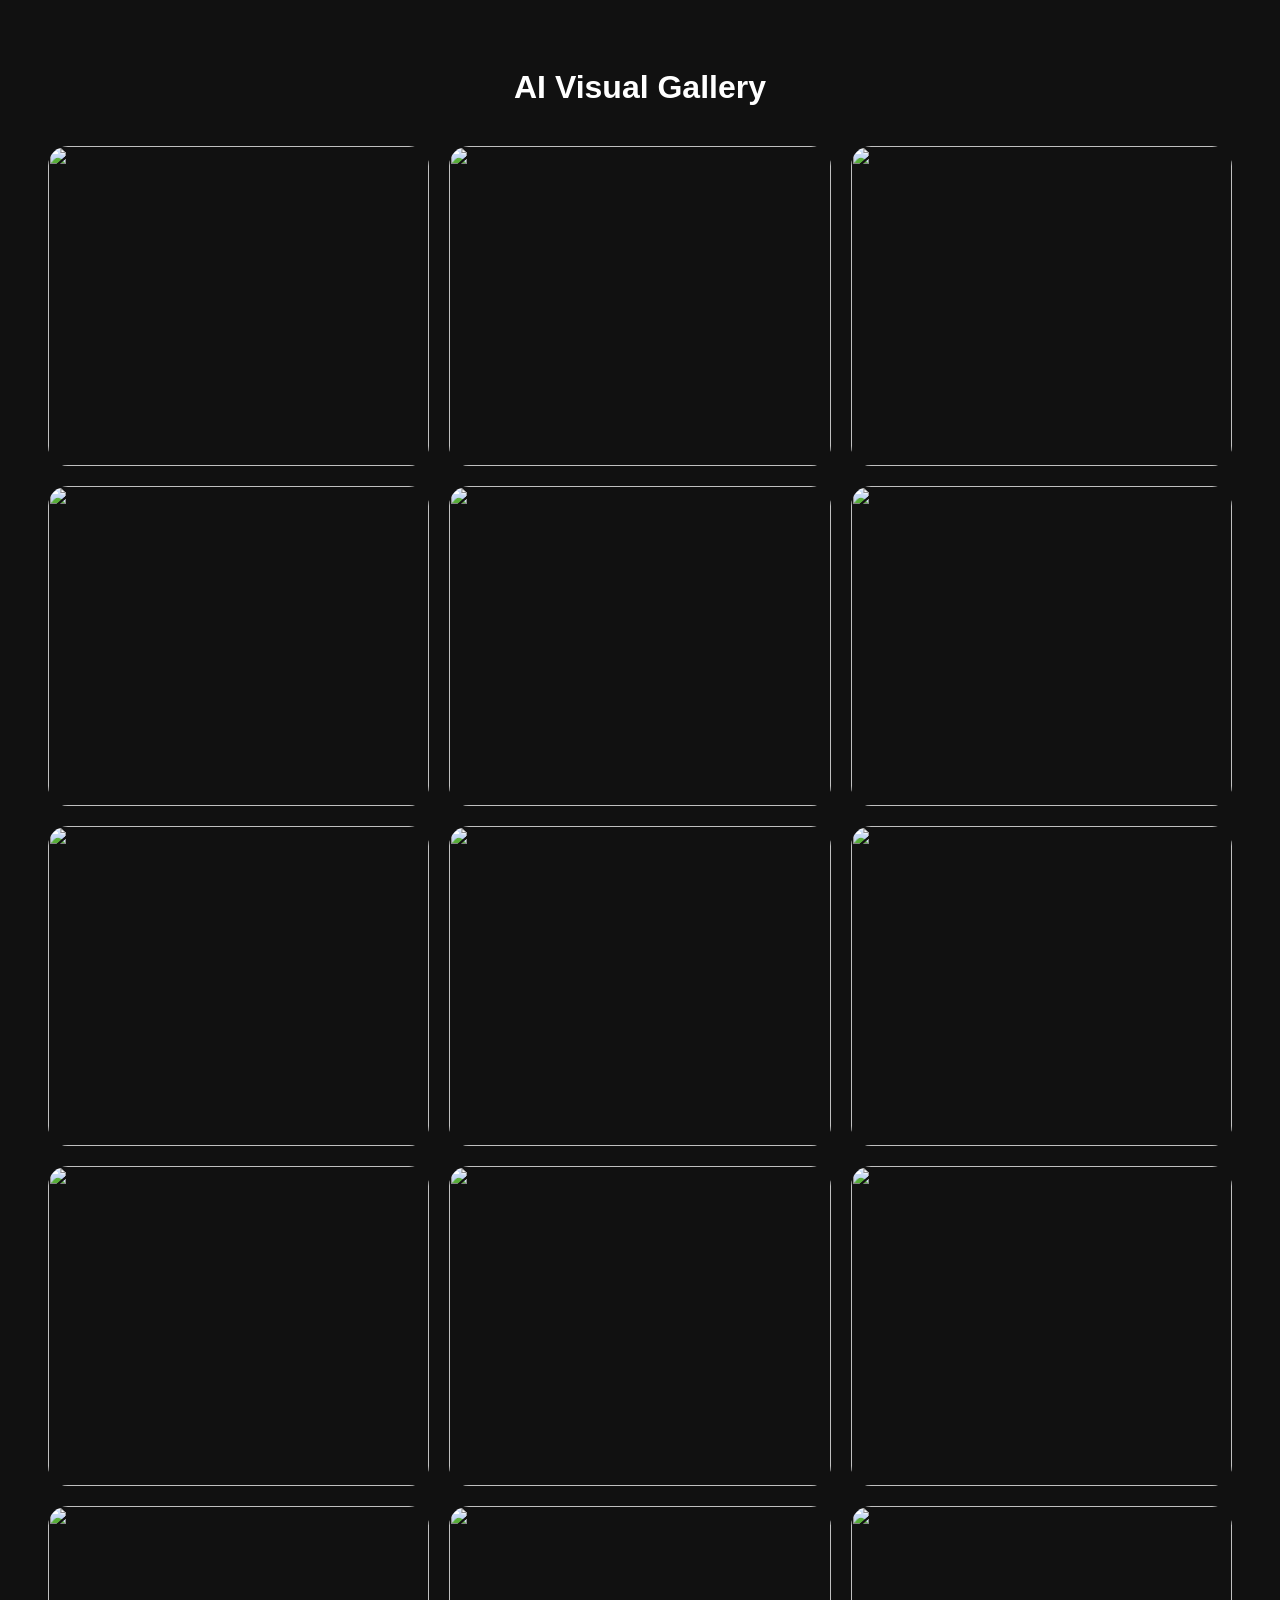
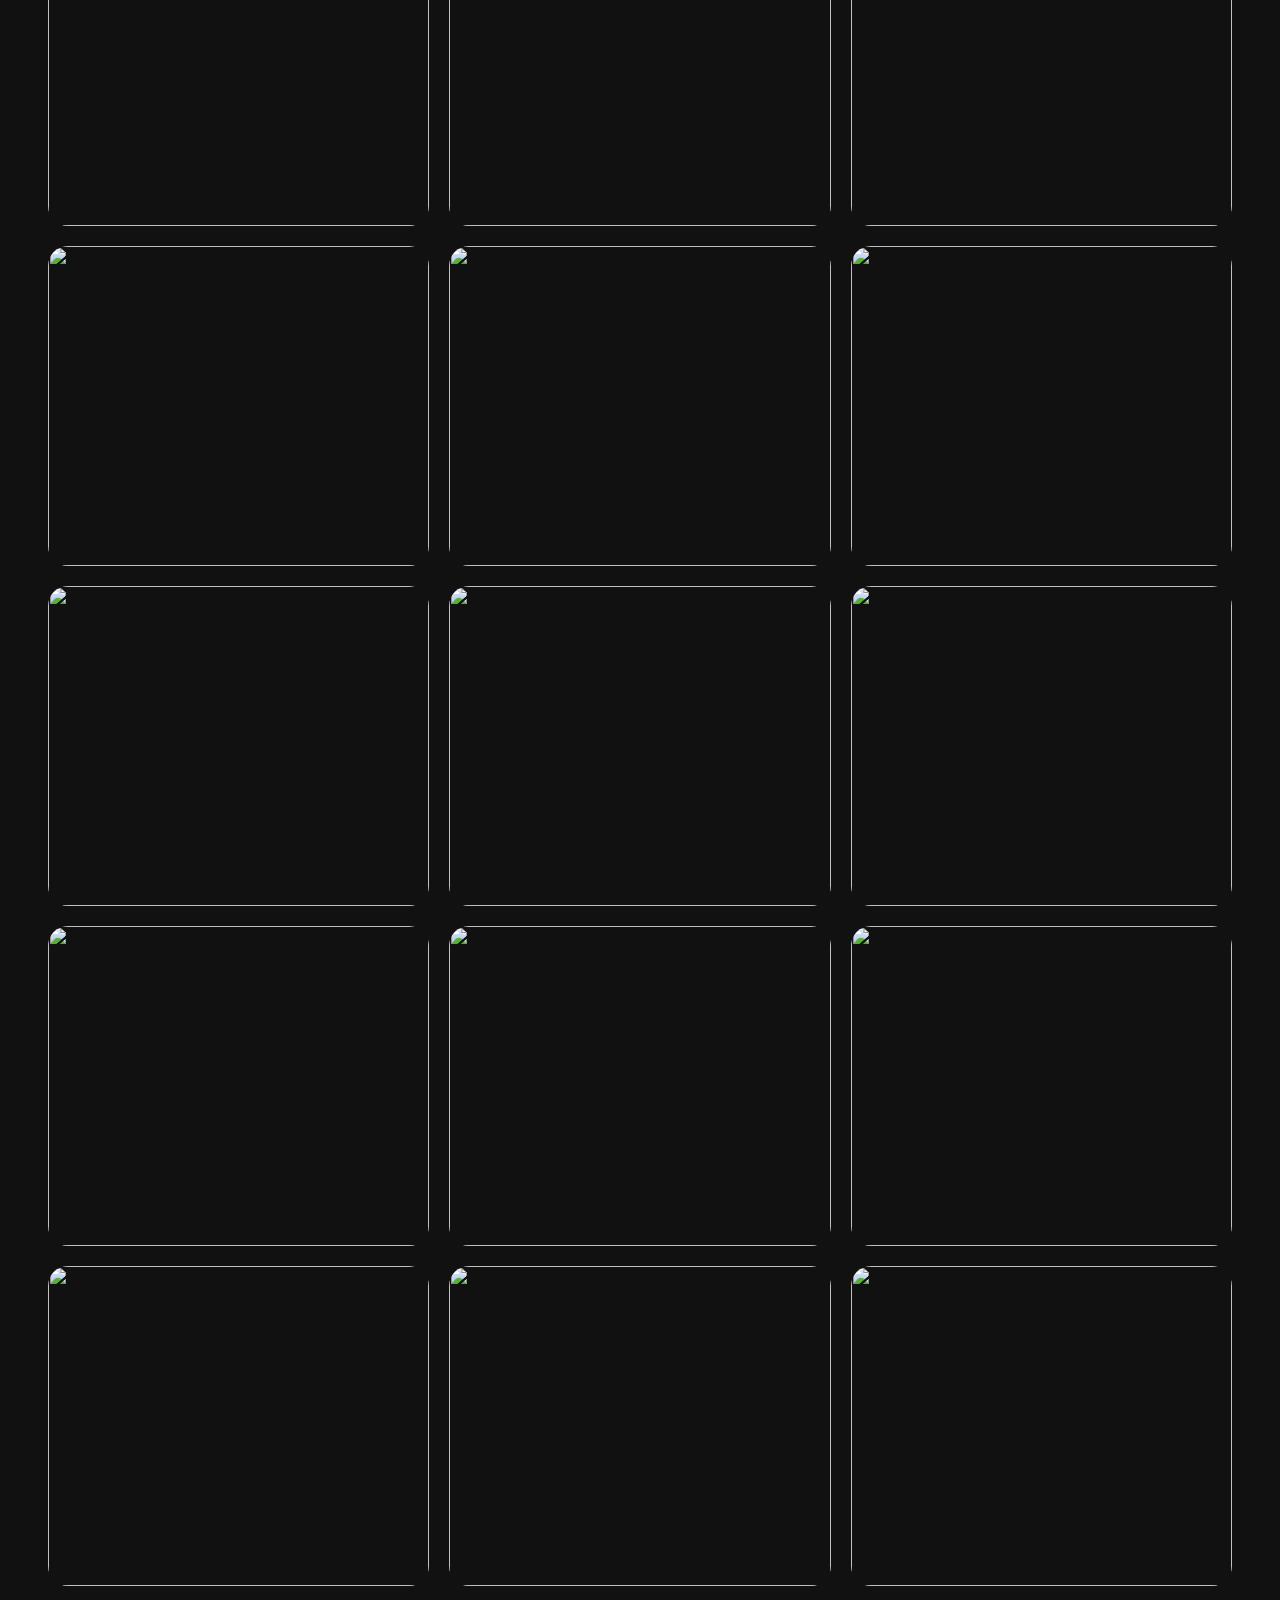
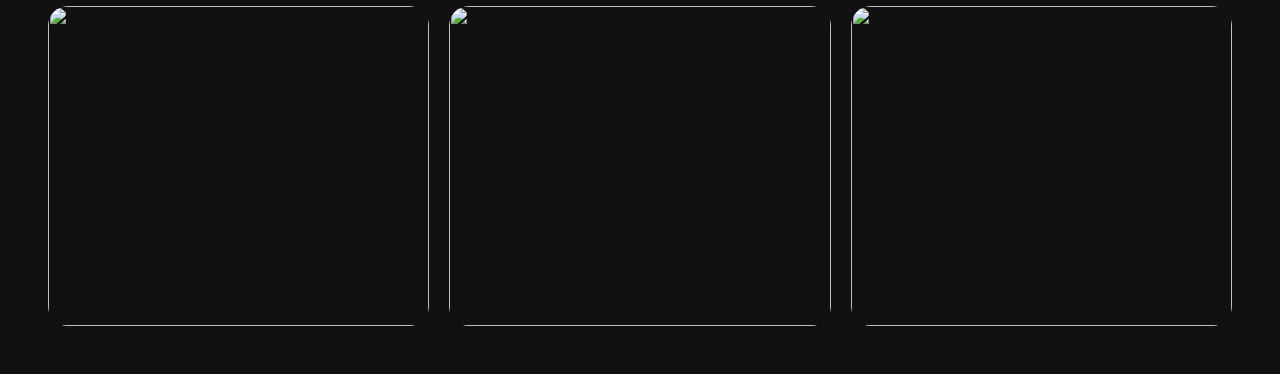
==== ai-visual/index.html @ ab4ae6d7 "Create index.html" ====
<!DOCTYPE html>
<html lang="tr">
<head>
<meta charset="UTF-8">
<meta name="viewport" content="width=device-width, initial-scale=1.0">
<title>AI Visual Gallery</title>

<style>

body{
background:#111;
padding:40px;
font-family:Arial,sans-serif;
}

h1{
color:white;
text-align:center;
margin-bottom:40px;
}

.gallery{
display:grid;
grid-template-columns:repeat(auto-fit,minmax(300px,1fr));
gap:20px;
}

.gallery img{
width:100%;
height:320px;
object-fit:cover;
border-radius:20px;
transition:.3s;
cursor:pointer;
}

.gallery img:hover{
transform:scale(1.03);
}

</style>
</head>
<body>

<h1>AI Visual Gallery</h1>

<div class="gallery">

<img src="../1.jpg">
<img src="../2.jpg">
<img src="../3.jpg">
<img src="../4.jpeg">
<img src="../5.jpg">
<img src="../6.jpg">
<img src="../7.jpg">
<img src="../8.jpg">
<img src="../9.jpg">
<img src="../10.jpg">
<img src="../11.jpg">
<img src="../12.jpeg">
<img src="../13.jpeg">
<img src="../14.jpeg">
<img src="../15.jpg">
<img src="../16.jpg">
<img src="../17.jpeg">
<img src="../18.jpeg">
<img src="../19.jpg">
<img src="../20.png">
<img src="../21.png">
<img src="../22.jpg">
<img src="../23.jpg">
<img src="../24.jpg">
<img src="../25.jpg">
<img src="../26.jpg">
<img src="../27.jpg">
<img src="../28.jpg">
<img src="../29.jpg">
<img src="../30.jpg">

</div>

</body>
</html>
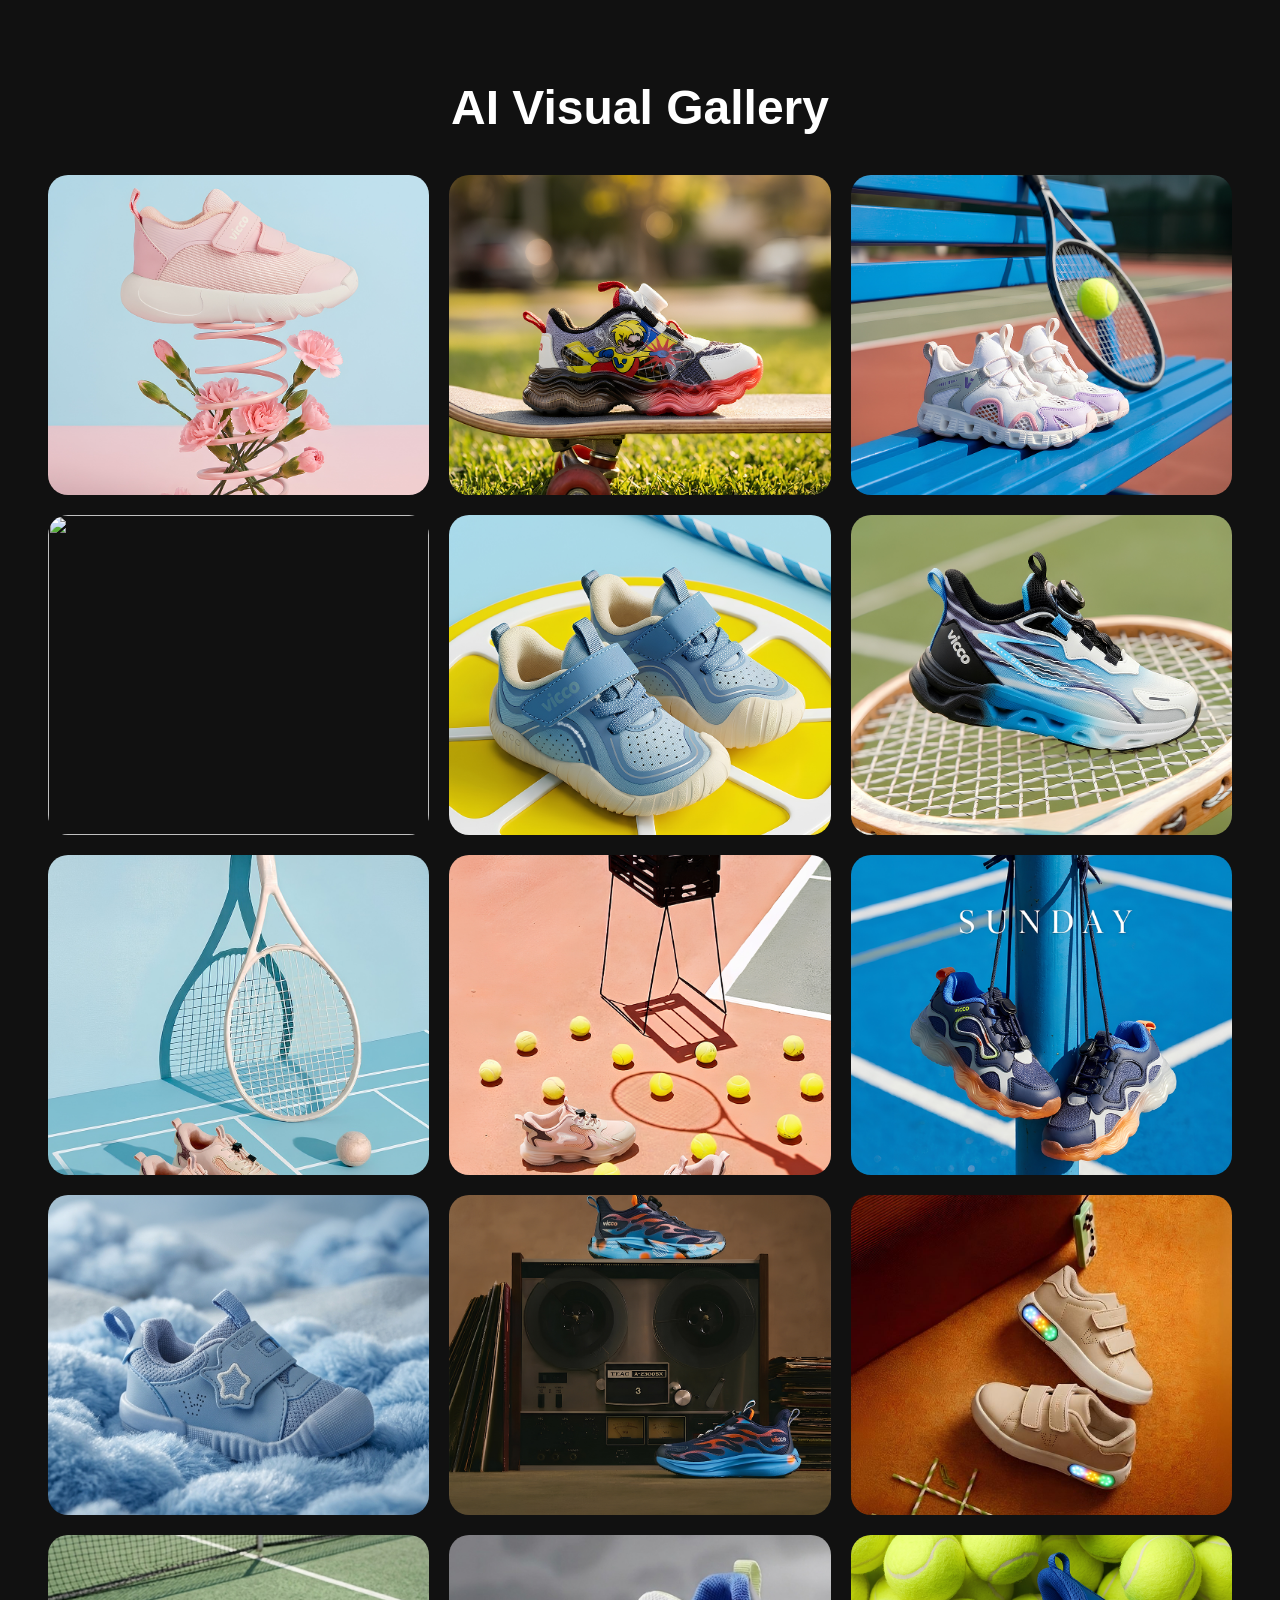
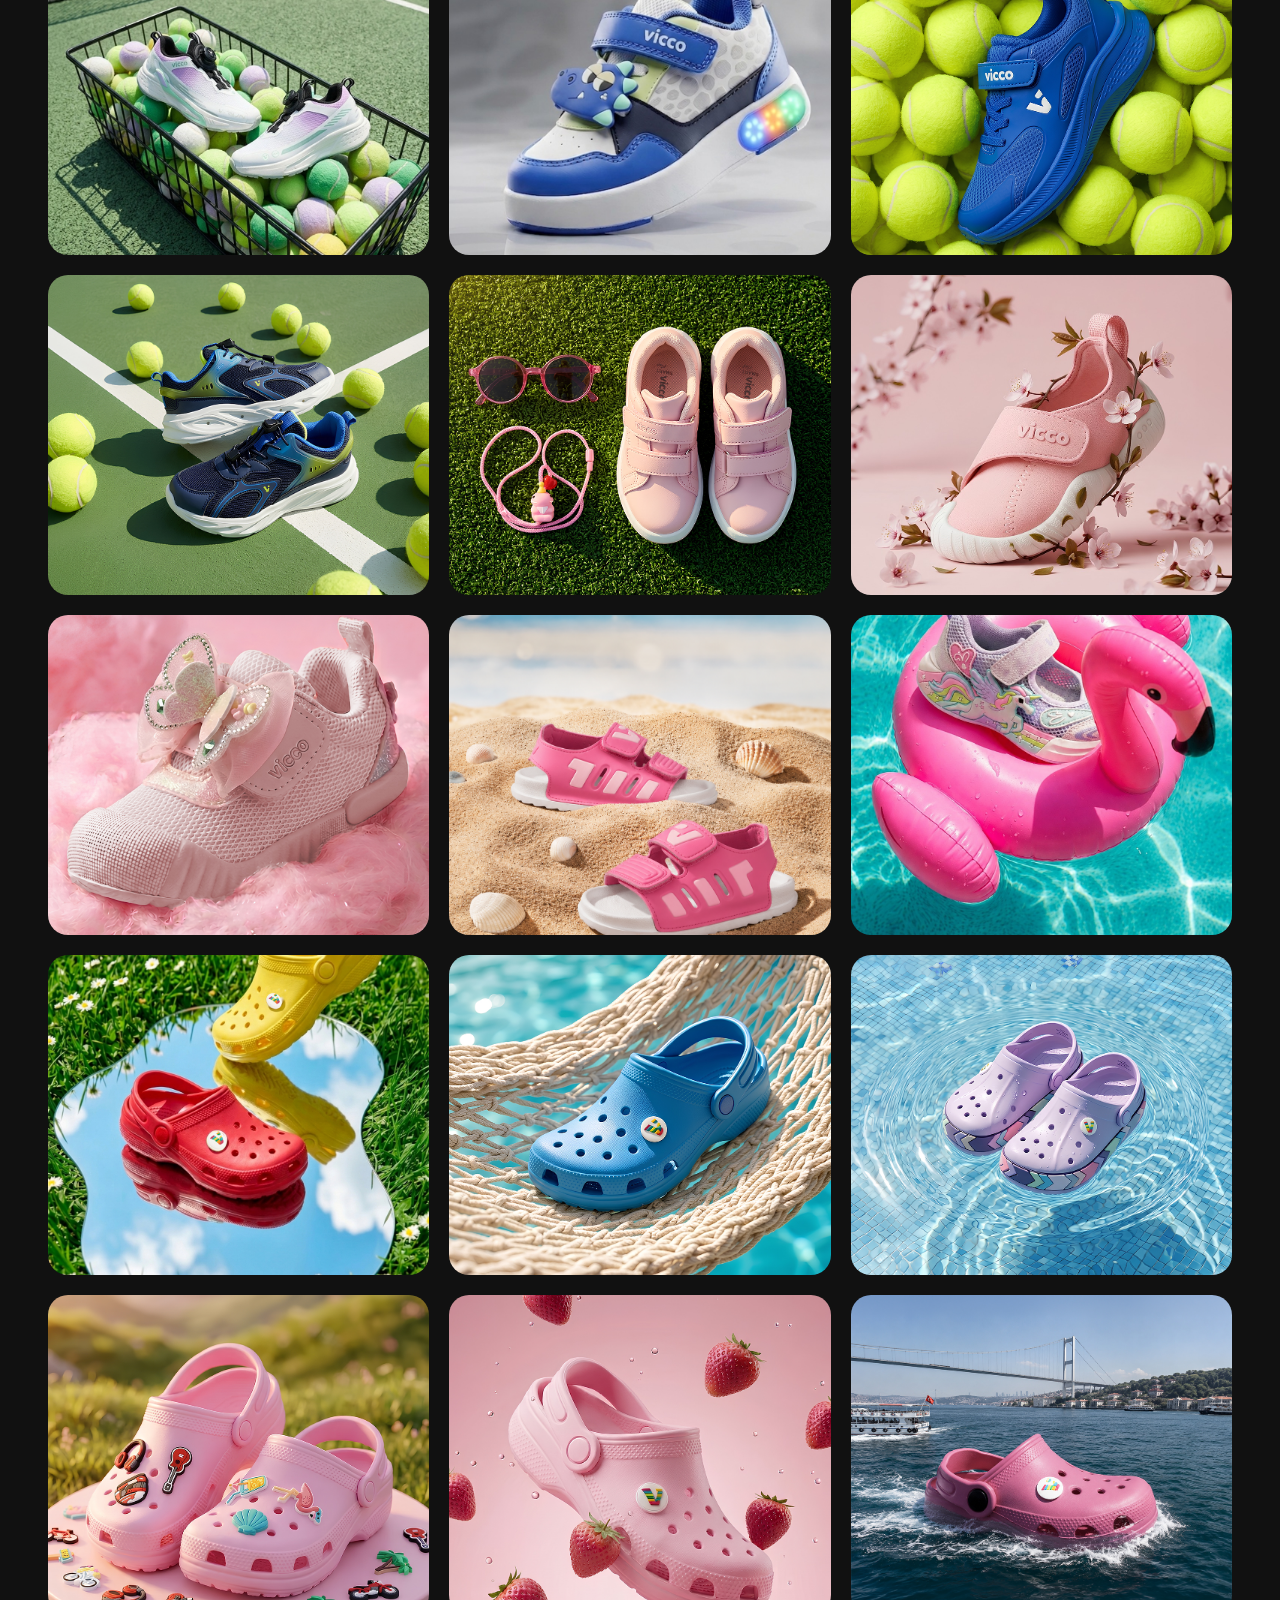
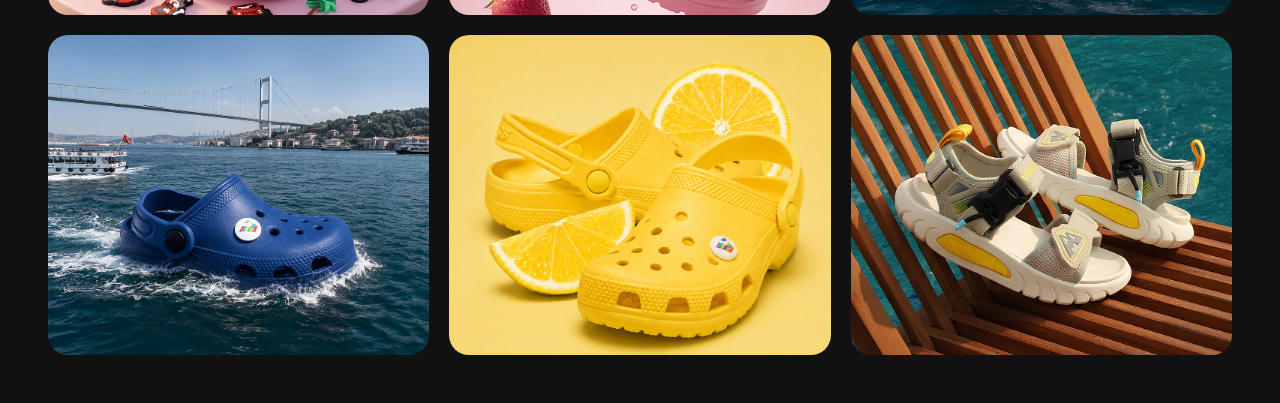
==== commit bbf823ba: "Update index.html" ====
--- a/ai-visual/index.html
+++ b/ai-visual/index.html
@@ -17,6 +17,7 @@
 color:white;
 text-align:center;
 margin-bottom:40px;
+font-size:48px;
 }
 
 .gallery{
@@ -46,36 +47,36 @@
 
 <div class="gallery">
 
-<img src="../1.jpg">
-<img src="../2.jpg">
-<img src="../3.jpg">
-<img src="../4.jpeg">
-<img src="../5.jpg">
-<img src="../6.jpg">
-<img src="../7.jpg">
-<img src="../8.jpg">
-<img src="../9.jpg">
-<img src="../10.jpg">
-<img src="../11.jpg">
-<img src="../12.jpeg">
-<img src="../13.jpeg">
-<img src="../14.jpeg">
-<img src="../15.jpg">
-<img src="../16.jpg">
-<img src="../17.jpeg">
-<img src="../18.jpeg">
-<img src="../19.jpg">
-<img src="../20.png">
-<img src="../21.png">
-<img src="../22.jpg">
-<img src="../23.jpg">
-<img src="../24.jpg">
-<img src="../25.jpg">
-<img src="../26.jpg">
-<img src="../27.jpg">
-<img src="../28.jpg">
-<img src="../29.jpg">
-<img src="../30.jpg">
+<img src="1.jpg">
+<img src="2.jpg">
+<img src="3.jpg">
+<img src="4.jpeg">
+<img src="5.jpg">
+<img src="6.jpg">
+<img src="7.jpg">
+<img src="8.jpg">
+<img src="9.jpg">
+<img src="10.jpg">
+<img src="11.jpg">
+<img src="12.jpeg">
+<img src="13.jpeg">
+<img src="14.jpeg">
+<img src="15.jpg">
+<img src="16.jpg">
+<img src="17.jpeg">
+<img src="18.jpeg">
+<img src="19.jpg">
+<img src="20.png">
+<img src="21.png">
+<img src="22.jpg">
+<img src="23.jpg">
+<img src="24.jpg">
+<img src="25.jpg">
+<img src="26.jpg">
+<img src="27.jpg">
+<img src="28.jpg">
+<img src="29.jpg">
+<img src="30.jpg">
 
 </div>
 
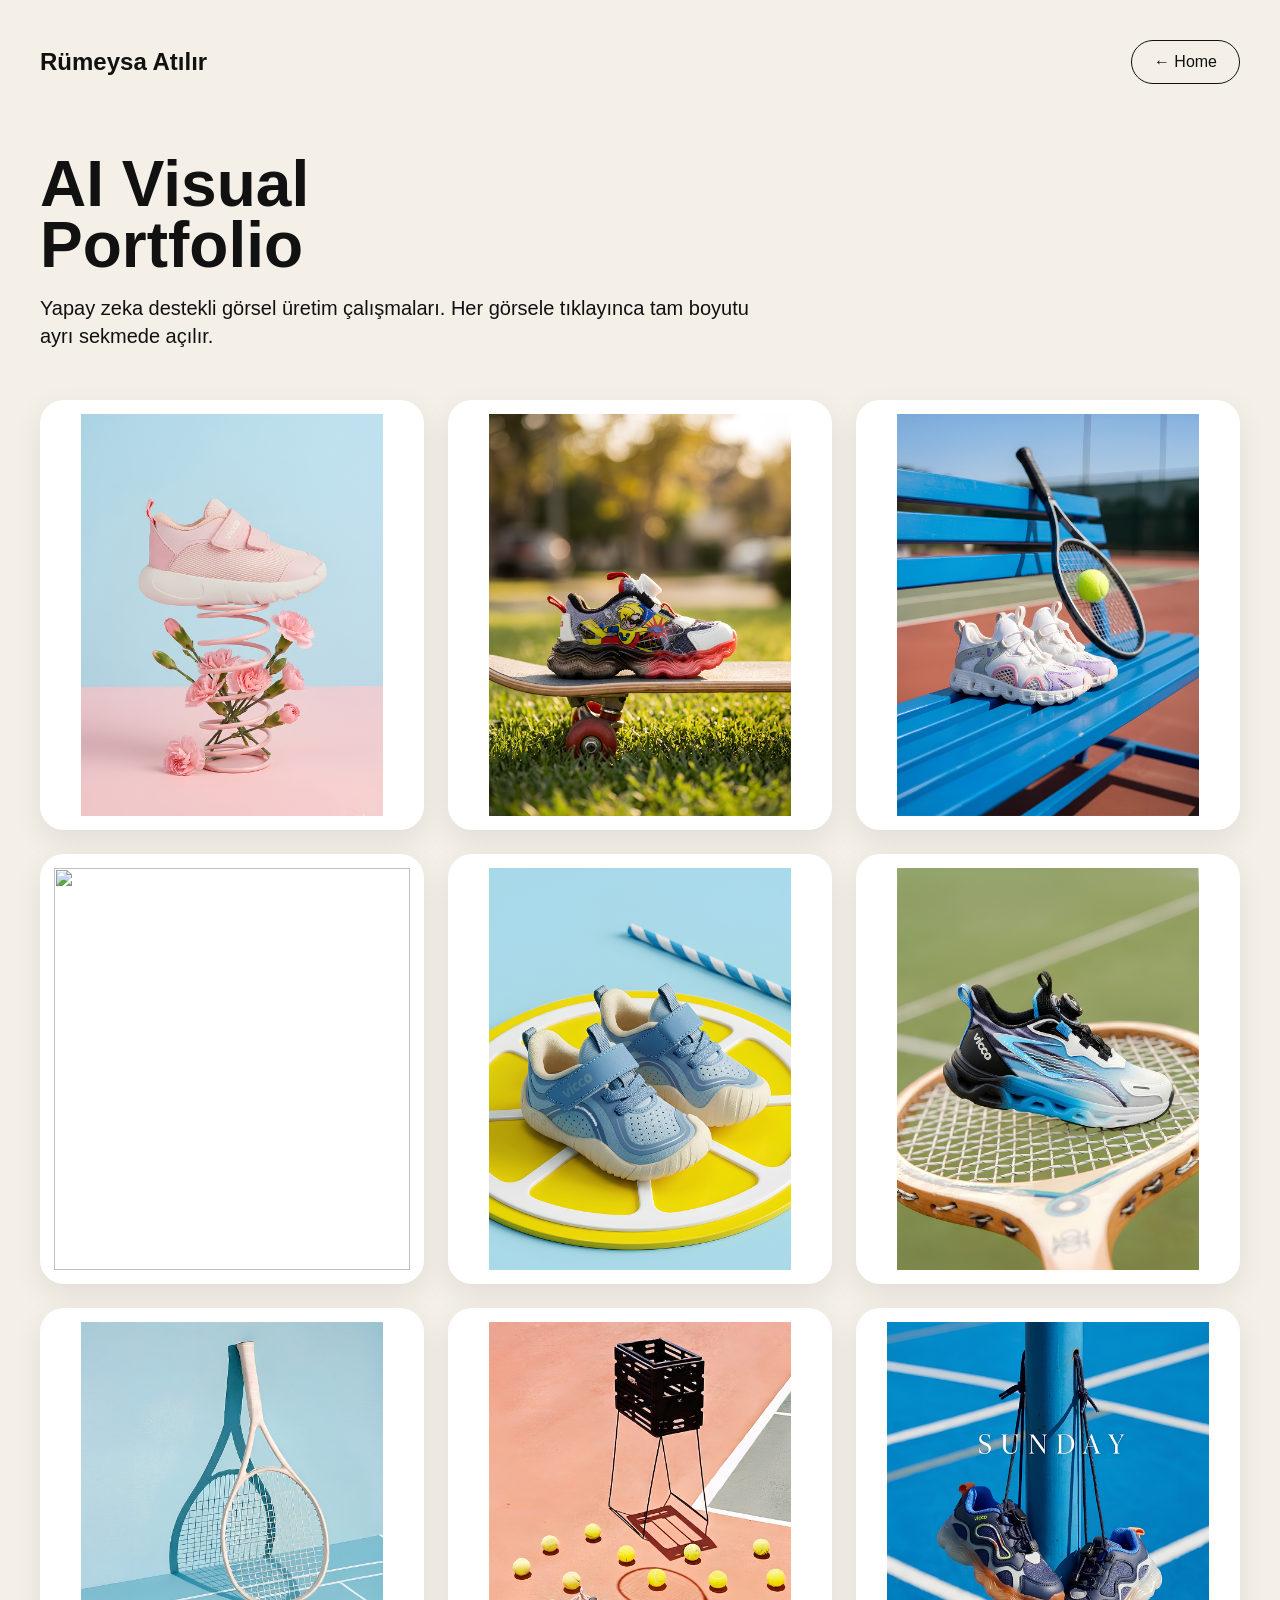
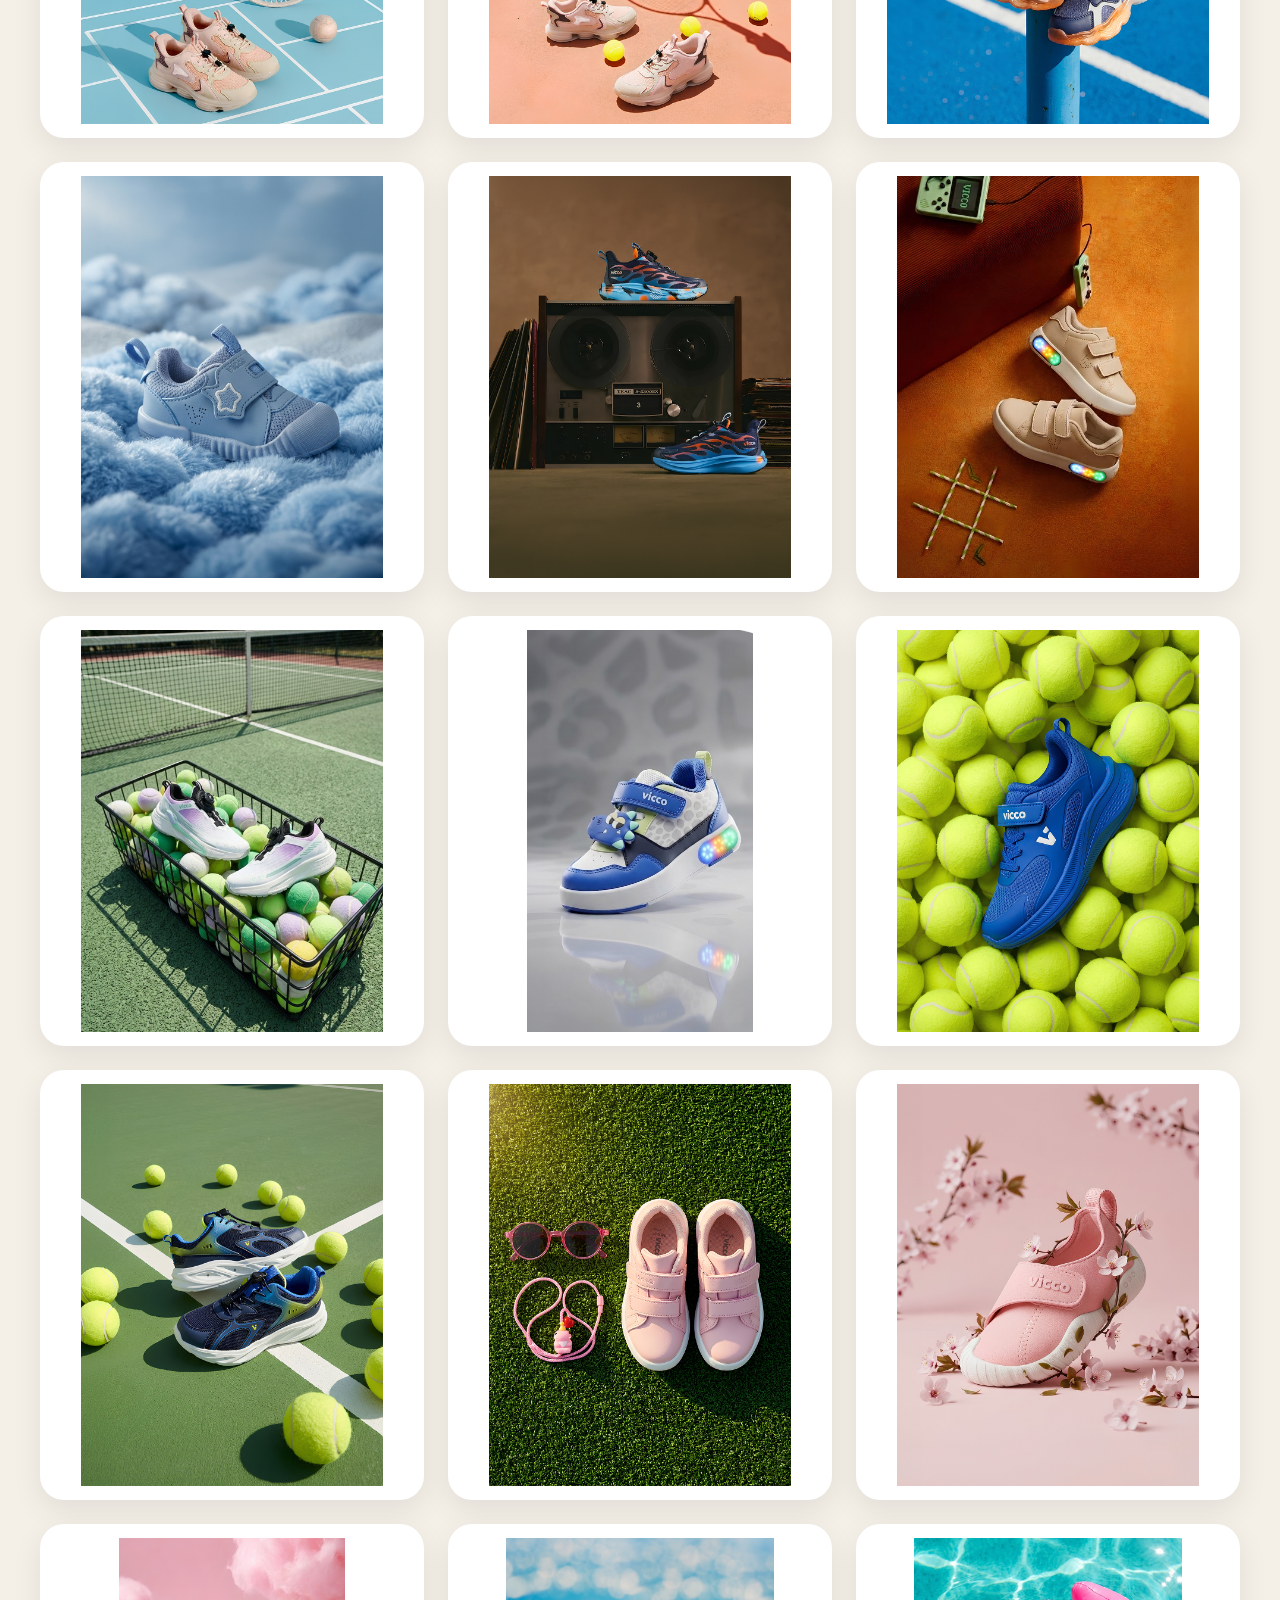
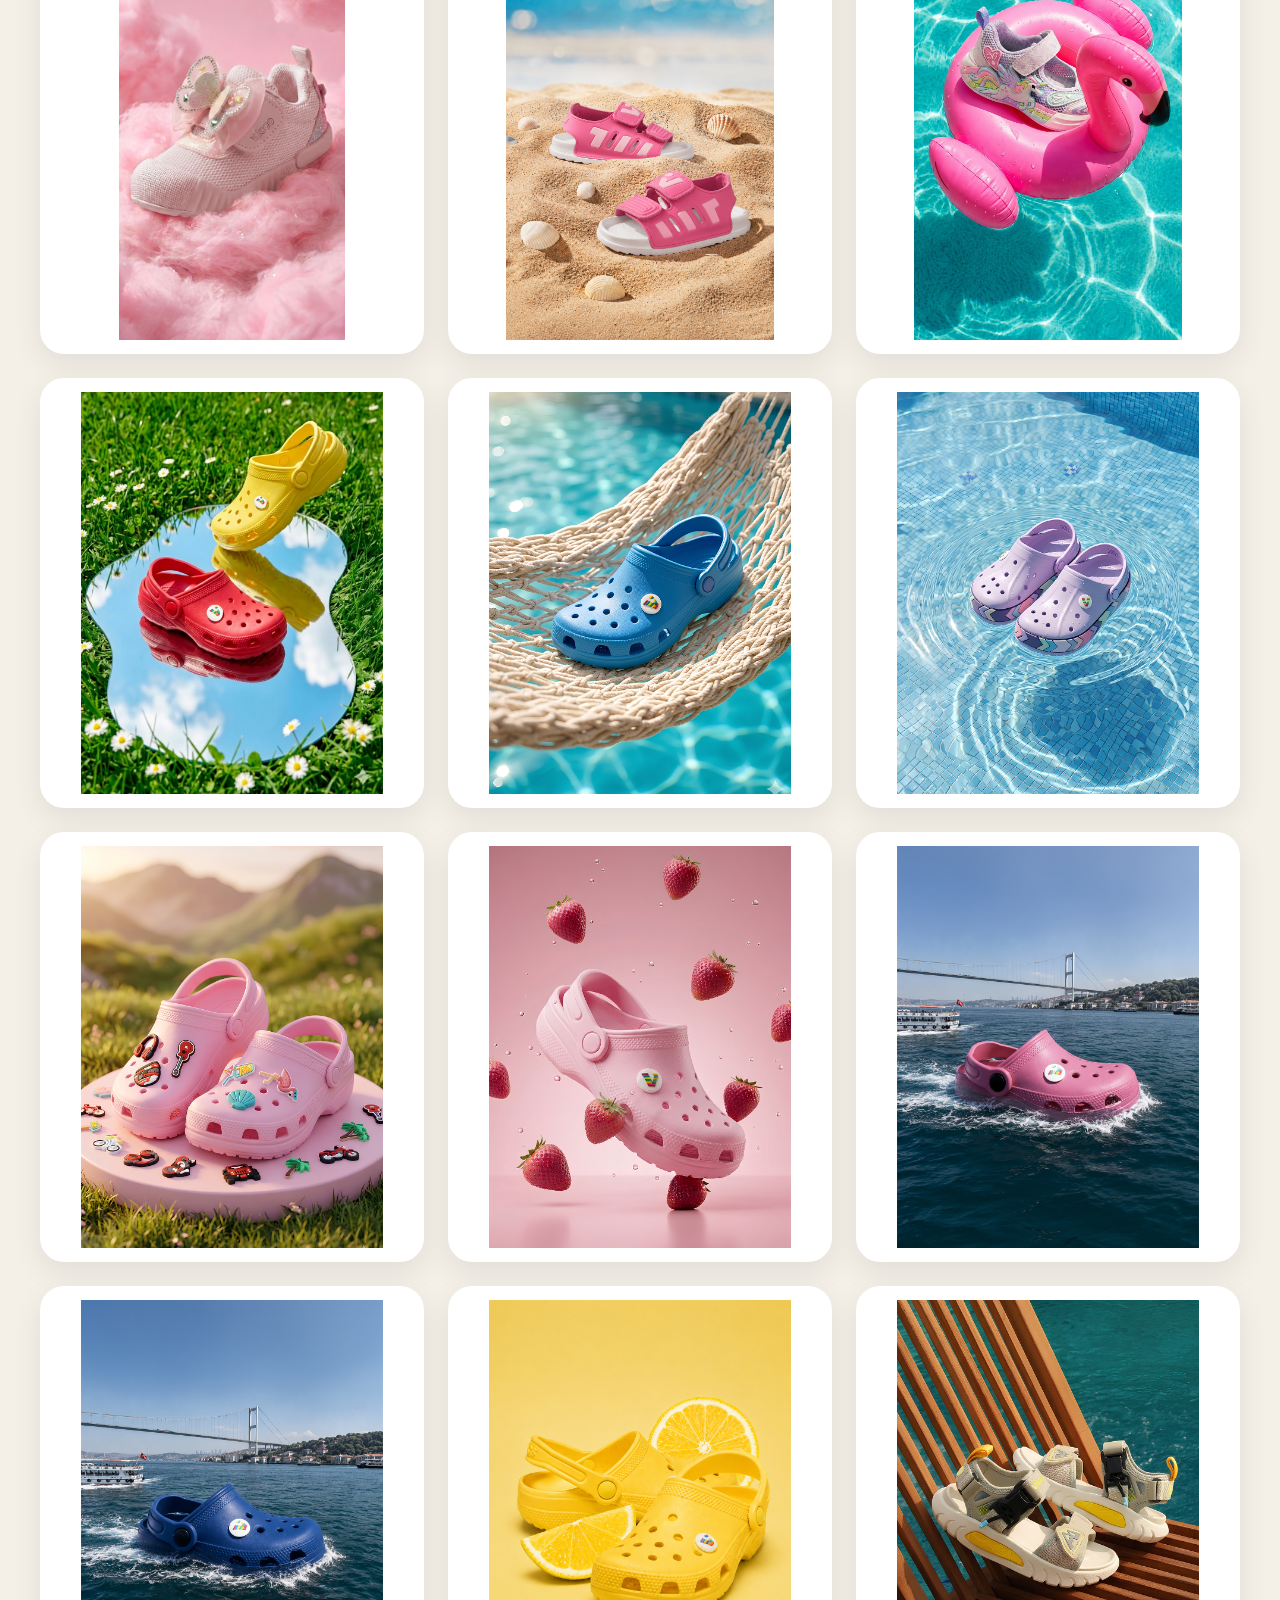
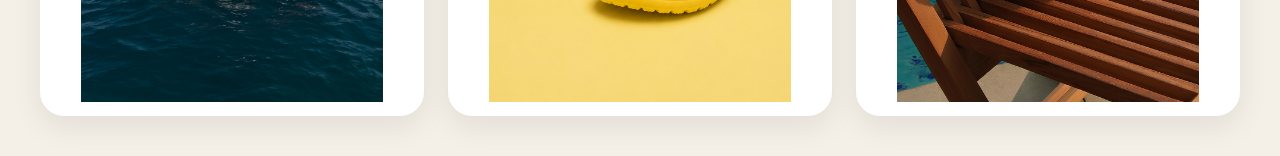
==== commit 60ad9bd5: "Update index.html" ====
--- a/ai-visual/index.html
+++ b/ai-visual/index.html
@@ -3,80 +3,160 @@
 <head>
 <meta charset="UTF-8">
 <meta name="viewport" content="width=device-width, initial-scale=1.0">
-<title>AI Visual Gallery</title>
+<title>AI Visual Portfolio | Rümeysa Atılır</title>
 
 <style>
+*{
+margin:0;
+padding:0;
+box-sizing:border-box;
+}
 
 body{
+background:#f4f0e8;
+color:#111;
+font-family:Arial,sans-serif;
+padding:40px;
+}
+
+.header{
+display:flex;
+justify-content:space-between;
+align-items:center;
+margin-bottom:70px;
+}
+
+.logo{
+font-size:24px;
+font-weight:700;
+}
+
+.home{
+border:1px solid #111;
+padding:12px 22px;
+border-radius:40px;
+text-decoration:none;
+color:#111;
+transition:.3s;
+}
+
+.home:hover{
 background:#111;
-padding:40px;
-font-family:Arial,sans-serif;
+color:#f4f0e8;
 }
 
 h1{
-color:white;
-text-align:center;
-margin-bottom:40px;
-font-size:48px;
+font-size:64px;
+line-height:.95;
+margin-bottom:18px;
+}
+
+p{
+font-size:20px;
+max-width:720px;
+line-height:1.4;
+margin-bottom:50px;
 }
 
 .gallery{
 display:grid;
 grid-template-columns:repeat(auto-fit,minmax(300px,1fr));
-gap:20px;
+gap:24px;
+}
+
+.gallery a{
+background:white;
+border-radius:24px;
+padding:14px;
+height:430px;
+display:flex;
+align-items:center;
+justify-content:center;
+overflow:hidden;
+box-shadow:0 10px 30px rgba(0,0,0,.08);
+transition:.3s;
+}
+
+.gallery a:hover{
+transform:translateY(-6px);
 }
 
 .gallery img{
 width:100%;
-height:320px;
-object-fit:cover;
-border-radius:20px;
-transition:.3s;
-cursor:pointer;
+height:100%;
+object-fit:contain;
+display:block;
 }
 
-.gallery img:hover{
-transform:scale(1.03);
+@media(max-width:800px){
+body{
+padding:24px;
 }
 
+.header{
+margin-bottom:50px;
+}
+
+h1{
+font-size:42px;
+}
+
+p{
+font-size:18px;
+}
+
+.gallery a{
+height:380px;
+}
+}
 </style>
 </head>
+
 <body>
 
-<h1>AI Visual Gallery</h1>
+<div class="header">
+<div class="logo">Rümeysa Atılır</div>
+<a href="../index.html" class="home">← Home</a>
+</div>
+
+<h1>AI Visual<br>Portfolio</h1>
+
+<p>
+Yapay zeka destekli görsel üretim çalışmaları. Her görsele tıklayınca tam boyutu ayrı sekmede açılır.
+</p>
 
 <div class="gallery">
 
-<img src="1.jpg">
-<img src="2.jpg">
-<img src="3.jpg">
-<img src="4.jpeg">
-<img src="5.jpg">
-<img src="6.jpg">
-<img src="7.jpg">
-<img src="8.jpg">
-<img src="9.jpg">
-<img src="10.jpg">
-<img src="11.jpg">
-<img src="12.jpeg">
-<img src="13.jpeg">
-<img src="14.jpeg">
-<img src="15.jpg">
-<img src="16.jpg">
-<img src="17.jpeg">
-<img src="18.jpeg">
-<img src="19.jpg">
-<img src="20.png">
-<img src="21.png">
-<img src="22.jpg">
-<img src="23.jpg">
-<img src="24.jpg">
-<img src="25.jpg">
-<img src="26.jpg">
-<img src="27.jpg">
-<img src="28.jpg">
-<img src="29.jpg">
-<img src="30.jpg">
+<a href="1.jpg" target="_blank"><img src="1.jpg"></a>
+<a href="2.jpg" target="_blank"><img src="2.jpg"></a>
+<a href="3.jpg" target="_blank"><img src="3.jpg"></a>
+<a href="4.jpeg" target="_blank"><img src="4.jpeg"></a>
+<a href="5.jpg" target="_blank"><img src="5.jpg"></a>
+<a href="6.jpg" target="_blank"><img src="6.jpg"></a>
+<a href="7.jpg" target="_blank"><img src="7.jpg"></a>
+<a href="8.jpg" target="_blank"><img src="8.jpg"></a>
+<a href="9.jpg" target="_blank"><img src="9.jpg"></a>
+<a href="10.jpg" target="_blank"><img src="10.jpg"></a>
+<a href="11.jpg" target="_blank"><img src="11.jpg"></a>
+<a href="12.jpeg" target="_blank"><img src="12.jpeg"></a>
+<a href="13.jpeg" target="_blank"><img src="13.jpeg"></a>
+<a href="14.jpeg" target="_blank"><img src="14.jpeg"></a>
+<a href="15.jpg" target="_blank"><img src="15.jpg"></a>
+<a href="16.jpg" target="_blank"><img src="16.jpg"></a>
+<a href="17.jpeg" target="_blank"><img src="17.jpeg"></a>
+<a href="18.jpeg" target="_blank"><img src="18.jpeg"></a>
+<a href="19.jpg" target="_blank"><img src="19.jpg"></a>
+<a href="20.png" target="_blank"><img src="20.png"></a>
+<a href="21.png" target="_blank"><img src="21.png"></a>
+<a href="22.jpg" target="_blank"><img src="22.jpg"></a>
+<a href="23.jpg" target="_blank"><img src="23.jpg"></a>
+<a href="24.jpg" target="_blank"><img src="24.jpg"></a>
+<a href="25.jpg" target="_blank"><img src="25.jpg"></a>
+<a href="26.jpg" target="_blank"><img src="26.jpg"></a>
+<a href="27.jpg" target="_blank"><img src="27.jpg"></a>
+<a href="28.jpg" target="_blank"><img src="28.jpg"></a>
+<a href="29.jpg" target="_blank"><img src="29.jpg"></a>
+<a href="30.jpg" target="_blank"><img src="30.jpg"></a>
 
 </div>
 
